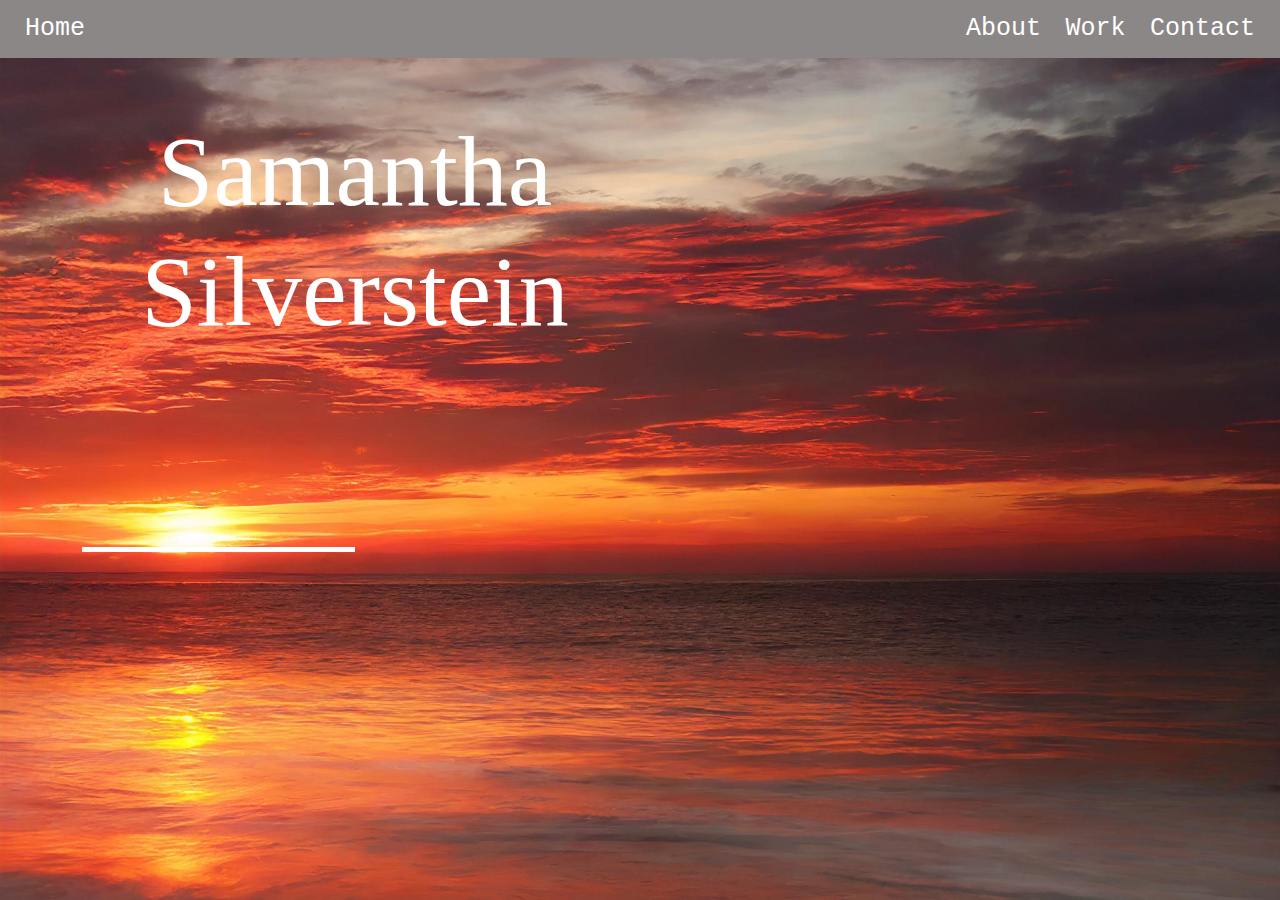
==== index.html @ 14e847f6 "2nd" ====
<!doctype html>
<html lang="en">
  <head>
    <meta charset="utf-8">
    <meta name="viewport" content="width=device-width, initial-scale=1">
    <title>Bootstrap demo</title>
    <link href="https://cdn.jsdelivr.net/npm/bootstrap@5.3.3/dist/css/bootstrap.min.css" rel="stylesheet" integrity="sha384-QWTKZyjpPEjISv5WaRU9OFeRpok6YctnYmDr5pNlyT2bRjXh0JMhjY6hW+ALEwIH" crossorigin="anonymous">
    <link rel="stylesheet" href="style.css">
</head>

  <body>
    <div class="navbar">
        <div class="left-tab">
            <a href="#home">Home</a>
        </div>
        <div class="right-tabs">
            <a href="#about">About</a>
            <a href="#services">Work</a>
            <a href="#contact">Contact</a>
        </div>
        </div>
        <div class="container">
          <div class="row">
            <div class="col-md-6">
<h1 class="sam text-center">Samantha Silverstein</h1>
</div>
</div>
</div>
<div class="container">
  <div class="row">
    <div class="col-md-6">
<div class="lines-container text-center">
    <div class="line"></div>
    <div class="line"></div>
    <div class="line"></div>
    <div class="line"></div>
    <div class="line"></div>
  </div>
</div>
</div>
</div>
    <script src="https://cdn.jsdelivr.net/npm/bootstrap@5.3.3/dist/js/bootstrap.bundle.min.js" integrity="sha384-YvpcrYf0tY3lHB60NNkmXc5s9fDVZLESaAA55NDzOxhy9GkcIdslK1eN7N6jIeHz" crossorigin="anonymous"></script>
  </body>
  <script src="script.js"></script>
</html>
---- style.css ----
body {
    margin: 0;
    font-family: Arial, sans-serif;
}
body {
    background-image: url("portfolio\ images/sunset.jpg");
    background-repeat: no-repeat;
    background-size: cover;
    
   }

.navbar {
    background-color: #8b8787;
    overflow: hidden;
    display: flex;
    justify-content: space-between;
    align-items: center;
    padding: 10px 25px;
}
.left-tab a {
    color: white;
    text-decoration: none;
    font-size: 25px;
    font-family: 'Courier New', Courier, monospace;
}
.right-tabs a {
    color: white;
    text-decoration: none;
    margin-left: 20px;
    font-size: 25px;
    font-family: 'Courier New', Courier, monospace;
}
.right-tabs a:hover {
    background-color: #555;
}
.sam{
   font-size: 100px;
    font-family: inria serif;
    margin: auto;
    text-align: center;
    padding-top: 10%;
    color: white;
}


  .lines-container {
    width: 100%;
    height: 200px; /* Adjust the height as needed */
    position: relative;
  }
  .line {
    position: absolute;
    bottom: 0;
    width: 30%;
    height: 5px;
    background-color: white;
    opacity: 5.5; /* Adjust opacity if needed */
    text-align: center;
    padding-left: 50%;
    
  }
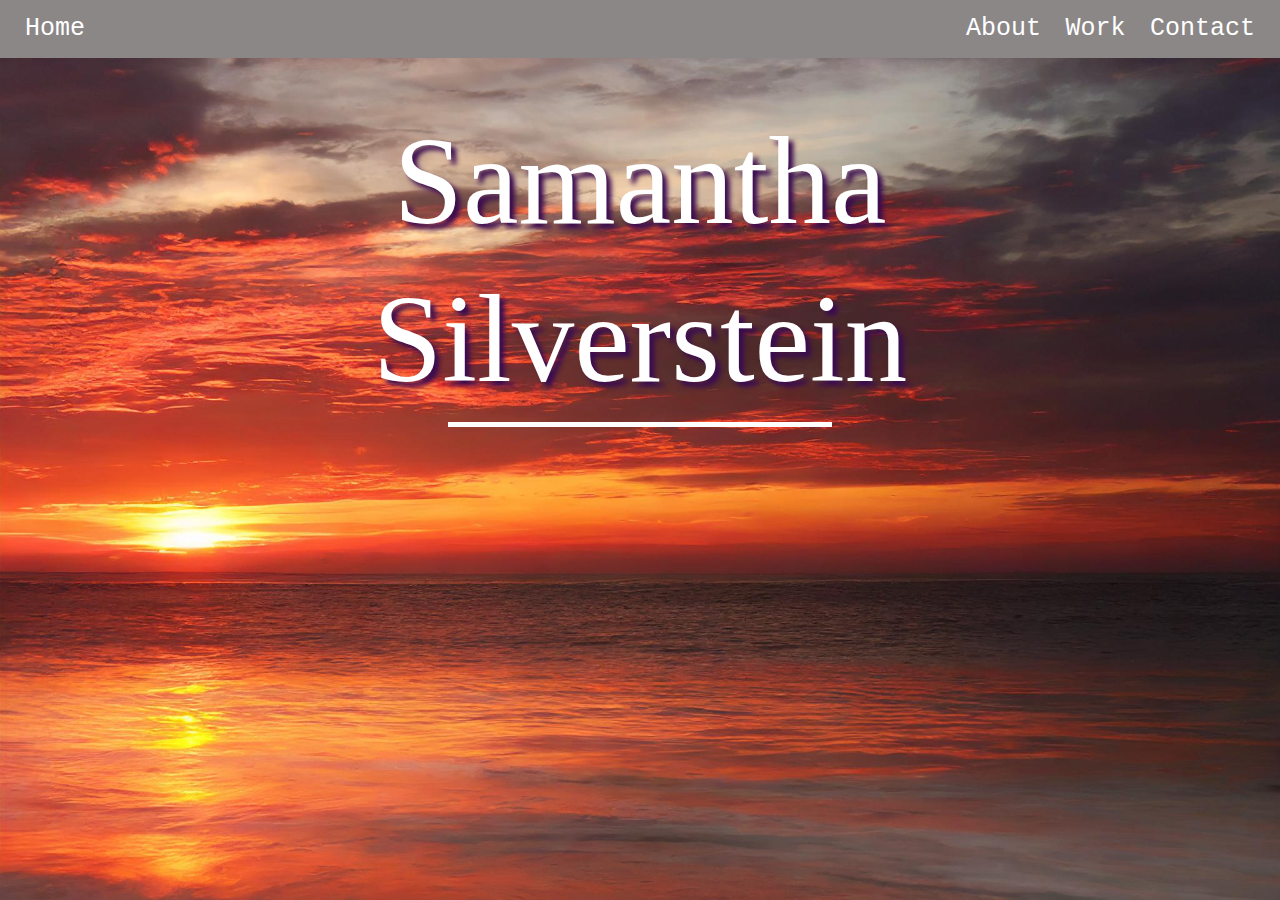
==== commit ecaf8705: "almost" ====
--- a/index.html
+++ b/index.html
@@ -8,37 +8,33 @@
     <link rel="stylesheet" href="style.css">
 </head>
 
-  <body>
+  <body class="body1">
     <div class="navbar">
         <div class="left-tab">
-            <a href="#home">Home</a>
+            <a href="index.html">Home</a>
         </div>
         <div class="right-tabs">
-            <a href="#about">About</a>
-            <a href="#services">Work</a>
-            <a href="#contact">Contact</a>
+          <a href="about.html">About</a>
+          <a href="work.html">Work</a>
+          <a href="contact.html">Contact</a>
         </div>
         </div>
-        <div class="container">
-          <div class="row">
-            <div class="col-md-6">
-<h1 class="sam text-center">Samantha Silverstein</h1>
-</div>
-</div>
-</div>
-<div class="container">
-  <div class="row">
-    <div class="col-md-6">
+        <div class="container-fluid pt-5">
+
+              <div class="row">
+                    <h1 class="titletext">Samantha</h1>
+            </div>
+            <div class="row">
+                  <h1 class="titletextt">Silverstein</h1>
+            </div>
+                </div>
+            <div></div>
+            
+
 <div class="lines-container text-center">
     <div class="line"></div>
-    <div class="line"></div>
-    <div class="line"></div>
-    <div class="line"></div>
-    <div class="line"></div>
   </div>
-</div>
-</div>
-</div>
+
     <script src="https://cdn.jsdelivr.net/npm/bootstrap@5.3.3/dist/js/bootstrap.bundle.min.js" integrity="sha384-YvpcrYf0tY3lHB60NNkmXc5s9fDVZLESaAA55NDzOxhy9GkcIdslK1eN7N6jIeHz" crossorigin="anonymous"></script>
   </body>
   <script src="script.js"></script>
--- a/style.css
+++ b/style.css
@@ -2,13 +2,19 @@
     margin: 0;
     font-family: Arial, sans-serif;
 }
-body {
+.body1 {
     background-image: url("portfolio\ images/sunset.jpg");
     background-repeat: no-repeat;
     background-size: cover;
-    
-   }
-
+}
+.body2 {
+    background-color: rgb(238, 120, 90);
+  }
+  .body3 {
+    background-image: url("portfolio\ images/red.jpg");
+    background-repeat: no-repeat;
+    background-size: cover;
+}
 .navbar {
     background-color: #8b8787;
     overflow: hidden;
@@ -33,13 +39,20 @@
 .right-tabs a:hover {
     background-color: #555;
 }
-.sam{
-   font-size: 100px;
+
+.titletext {
+    color: white;
+    font-size:125px;
     font-family: inria serif;
-    margin: auto;
     text-align: center;
-    padding-top: 10%;
+    text-shadow: 5px 5px 5px rgb(57, 11, 80);
+}
+.titletextt {
     color: white;
+    font-size:125px;
+    font-family: inria serif;
+    text-align: center;
+    text-shadow: 5px 5px 5px rgb(57, 11, 80);
 }
 
 
@@ -50,13 +63,58 @@
   }
   .line {
     position: absolute;
-    bottom: 0;
     width: 30%;
     height: 5px;
     background-color: white;
     opacity: 5.5; /* Adjust opacity if needed */
     text-align: center;
-    padding-left: 50%;
-    
+    margin-left: 35%;
   }
- +  .para{
+    font-size:18px;
+    font-family: sans-serif;
+    text-align: center;
+    color: white;
+  }
+  .container-fluid {
+    padding-top: 250px;
+}
+.years{
+    text-align:center;
+    font-size:35px;
+    color: white;
+    padding-top: 2%;
+}
+.title{
+    font-size:75px;
+    text-align: center;
+    color: white;
+    padding: 3%;
+    font-family: inria serif;
+}
+.text-center{
+    font-size: 65px;
+    text-align: center; 
+    color: white;
+  }
+  .text-right{
+    text-align: center; 
+    font-size: 25px;
+    color: lightblue;
+    margin: 10px;
+    border:3px;
+    border-style:solid; 
+    border-color: white; 
+    padding: 1em;
+  }
+  img.shadow-filter:hover {
+      filter: drop-shadow(8px 8px 10px white);
+  }
+  .here{
+    font-size:25px;
+    color: white;
+  }
+  .arrow{
+    font-size: 35px;
+    color: white;
+  }
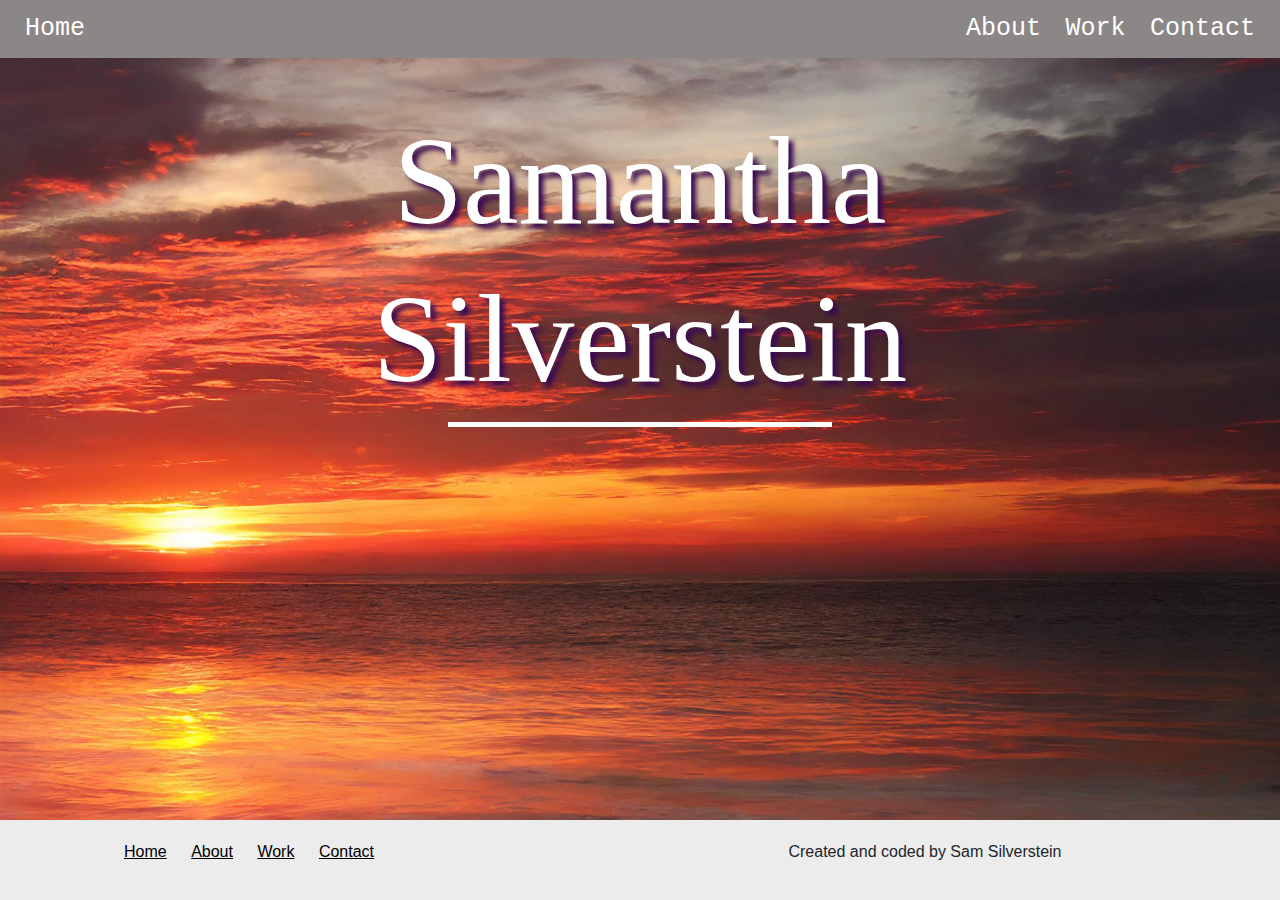
==== commit f2c34b53: "footer" ====
--- a/index.html
+++ b/index.html
@@ -34,7 +34,28 @@
 <div class="lines-container text-center">
     <div class="line"></div>
   </div>
+  <!-- Remove the container if you want to extend the Footer to full width. -->
 
+
+  <footer class="footer">
+    <div class="container">
+      <div class="row justify-content-center">
+        <div class="col-md-6">
+          <ul>
+            <li><a href="index.html">Home</a></li>
+            <li><a href="about.html">About</a></li>
+            <li><a href="work.html">Work</a></li>
+            <li><a href="contact.html">Contact</a></li>
+               
+        </div>
+        <div class="col-md-6">
+          <p class="credit">Created and coded by Sam Silverstein</p>
+        </div>
+      </div>
+    </div>
+  </footer>
+
+       
     <script src="https://cdn.jsdelivr.net/npm/bootstrap@5.3.3/dist/js/bootstrap.bundle.min.js" integrity="sha384-YvpcrYf0tY3lHB60NNkmXc5s9fDVZLESaAA55NDzOxhy9GkcIdslK1eN7N6jIeHz" crossorigin="anonymous"></script>
   </body>
   <script src="script.js"></script>
--- a/style.css
+++ b/style.css
@@ -1,3 +1,4 @@
+
 body {
     margin: 0;
     font-family: Arial, sans-serif;
@@ -9,11 +10,23 @@
 }
 .body2 {
     background-color: rgb(238, 120, 90);
-  }
-  .body3 {
-    background-image: url("portfolio\ images/red.jpg");
+}
+.body3 {
+  background-image: url("portfolio\ images/red.jpg");
     background-repeat: no-repeat;
     background-size: cover;
+}
+.body4{
+  background-color: rgb(238, 120, 90);
+}
+.body5{
+  background-color: rgb(238, 120, 90);;
+}
+.body6{
+  background-color: rgb(238, 120, 90);;
+}
+.body7{
+  background-color: rgb(238, 120, 90);;
 }
 .navbar {
     background-color: #8b8787;
@@ -96,6 +109,7 @@
     font-size: 65px;
     text-align: center; 
     color: white;
+    font-family:'Gill Sans', 'Gill Sans MT', Calibri, 'Trebuchet MS', sans-serif
   }
   .text-right{
     text-align: center; 
@@ -114,7 +128,384 @@
     font-size:25px;
     color: white;
   }
-  .arrow{
-    font-size: 35px;
-    color: white;
-  }
+  .back{
+    font-size: 25px;
+    color: white;
+    text-align: center;
+    padding-top: 10%;
+  }
+  #about {
+    background-image: linear-gradient(
+      rgb(2, 0, 36, 1),
+      rgba(9, 9, 121, 1),
+      rgb(0, 212, 255, 1)
+    );
+  }
+  .bg-grey {
+    background-color: #292929;
+  }
+  .spacer {
+    padding-top: 55px;
+  }
+  .square-flip {
+    -webkit-perspective: 1000;
+    -moz-perspective: 1000;
+    -ms-perspective: 1000;
+    perspective: 1000;
+  
+    -webkit-transform: perspective(1000px);
+    -moz-transform: perspective(1000px);
+    -ms-transform: perspective(1000px);
+    transform: perspective(1000px);
+  
+    -webkit-transform-style: preserve-3d;
+    -moz-transform-style: preserve-3d;
+    -ms-transform-style: preserve-3d;
+    transform-style: preserve-3d;
+  
+    /*border:1px solid #efefef;*/
+  
+    position: relative;
+    float: left;
+    margin: 20px;
+  }
+  .square-flip {
+    width: 400px;
+    height: 400px;
+  }
+  .square,
+  .square2 {
+    width: 100%;
+    height: 100%;
+  }
+  .square {
+    background-size: cover;
+    background-position: center center;
+  
+    -ms-transition: transform 0.6s cubic-bezier(0.5, 0.3, 0.3, 1);
+    transition: transform 0.6s cubic-bezier(0.5, 0.3, 0.3, 1);
+    -webkit-transition: transform 0.6s cubic-bezier(0.5, 0.3, 0.3, 1);
+    overflow: hidden;
+  
+    position: absolute;
+    top: 0;
+  
+    -webkit-backface-visibility: hidden;
+    backface-visibility: hidden;
+  }
+  .square-flip .square {
+    -webkit-transform: rotateY(0deg);
+    -moz-transform: rotateY(0deg);
+    -o-transform: rotateY(0deg);
+    -ms-transform: rotateY(0deg);
+    transform: rotateY(0deg);
+    transform-style: preserve-3d;
+    z-index: 1;
+  }
+  .square-flip:hover .square {
+    -webkit-transform: rotateY(-180deg);
+    -moz-transform: rotateY(-180deg);
+    -o-transform: rotateY(-180deg);
+    -ms-transform: rotateY(-180deg);
+    transform: rotateY(-180deg);
+    transform-style: preserve-3d;
+  }
+  
+  .square2 {
+    background-size: cover;
+    background-position: center center;
+  
+    -ms-transition: transform 0.6s cubic-bezier(0.5, 0.3, 0.3, 1);
+    transition: transform 0.6s cubic-bezier(0.5, 0.3, 0.3, 1);
+    -webkit-transition: transform 0.6s cubic-bezier(0.5, 0.3, 0.3, 1);
+    overflow: hidden;
+  
+    position: absolute;
+    top: 0;
+  
+    -webkit-backface-visibility: hidden;
+    backface-visibility: hidden;
+  }
+  .square-flip .square2 {
+    -webkit-transform: rotateY(180deg);
+    -moz-transform: rotateY(180deg);
+    -o-transform: rotateY(180deg);
+    -ms-transform: rotateY(180deg);
+    transform: rotateY(180deg);
+    transform-style: preserve-3d;
+    z-index: 1;
+  }
+  .square-flip:hover .square2 {
+    -webkit-transform: rotateY(0deg);
+    -moz-transform: rotateY(0deg);
+    -o-transform: rotateY(0deg);
+    -ms-transform: rotateY(0deg);
+    transform: rotateY(0deg);
+    transform-style: preserve-3d;
+  }
+  
+  /*Square content*/
+  .square-container {
+    padding: 40px;
+    text-align: center;
+    position: relative;
+    top: 50%;
+  
+    -ms-transition: transform 0.6s cubic-bezier(0.5, 0.3, 0.3, 1);
+    transition: transform 0.6s cubic-bezier(0.5, 0.3, 0.3, 1);
+    -webkit-transition: transform 0.6s cubic-bezier(0.5, 0.3, 0.3, 1);
+  
+    -webkit-transform: translateY(-50%) translateX(0px) scale(1);
+    -ms-transform: translateY(-50%) translateX(0px) scale(1);
+    transform: translateY(-50%) translateX(0px) scale(1);
+    transform-style: preserve-3d;
+    z-index: 2;
+  }
+  .square-flip:hover .square-container {
+    -webkit-transform: translateY(-50%) translateX(-650px) scale(0.88);
+    -ms-transform: translateY(-50%) translateX(-650px) scale(0.88);
+    transform: translateY(-50%) translateX(-650px) scale(0.88);
+    transform-style: preserve-3d;
+  }
+  
+  .square-container2 {
+    padding: 40px;
+    text-align: center;
+    position: relative;
+    top: 50%;
+  
+    -ms-transition: transform 0.6s cubic-bezier(0.5, 0.3, 0.3, 1);
+    transition: transform 0.6s cubic-bezier(0.5, 0.3, 0.3, 1);
+    -webkit-transition: transform 0.6s cubic-bezier(0.5, 0.3, 0.3, 1);
+  
+    -webkit-transform: translateY(-50%) translateX(650px) translateZ(60px)
+      scale(0.88);
+    -ms-transform: translateY(-50%) translateX(650px) translateZ(60px) scale(0.88);
+    transform: translateY(-50%) translateX(650px) translateZ(60px) scale(0.88);
+  
+    transform-style: preserve-3d;
+    z-index: 2;
+  }
+  .square-flip:hover .square-container2 {
+    -webkit-transform: translateY(-50%) translateX(0px) translateZ(0px) scale(1);
+    -ms-transform: translateY(-50%) translateX(0px) translateZ(0px) scale(1);
+    transform: translateY(-50%) translateX(0px) translateZ(0px) scale(1);
+    transform-style: preserve-3d;
+  }
+  
+  /*Style text*/
+  .square-flip h2 {
+    color: white;
+    font-family: "Coda", cursive;
+    font-weight: 700;
+    font-size: 22px;
+  }
+  .square-flip h3 {
+    color: white;
+    font-family: "Coda", cursive;
+    font-weight: 500;
+    font-size: 16px;
+    line-height: 26px;
+  }
+  /*Elements*/
+  .flip-overlay {
+    display: block;
+    background: rgba(0, 0, 0, 0.5);
+    width: 100%;
+    height: 100%;
+    position: absolute;
+    top: 0;
+  }
+  .align-center {
+    margin: 0 auto;
+  }
+  .kallyas-button {
+    display: block;
+    width: 160px;
+    padding: 18px 30px;
+    font-family: "Coda", cursive;
+    font-weight: 200;
+    color: #fff;
+    background: #ff2024;
+    margin: 0 auto;
+    border-radius: 2px;
+    text-decoration: none;
+    font-size:25px;
+  
+    /* Permalink - use to edit and share this gradient: http://colorzilla.com/gradient-editor/#ffa067+0,ff2959+49,ff2024+100 */
+    background: #ffa067; /* Old browsers */
+    background: -moz-linear-gradient(
+      -45deg,
+      #ffa067 0%,
+      #ff2959 49%,
+      #ff2024 100%
+    ); /* FF3.6-15 */
+    background: -webkit-linear-gradient(
+      -45deg,
+      #ffa067 0%,
+      #ff2959 49%,
+      #ff2024 100%
+    ); /* Chrome10-25,Safari5.1-6 */
+    background: linear-gradient(
+      135deg,
+      #ffa067 0%,
+      #ff2959 49%,
+      #ff2024 100%
+    ); /* W3C, IE10+, FF16+, Chrome26+, Opera12+, Safari7+ */
+    filter: progid:DXImageTransform.Microsoft.gradient( startColorstr='#ffa067', endColorstr='#ff2024',GradientType=1 ); /* IE6-9 fallback on horizontal gradient */
+  }
+  
+  /*ADD SHADOWS OPTIONAL*/
+  .square-flip .square .boxshadow,
+  .square-flip .square .textshadow,
+  .square-flip .square2 .boxshadow,
+  .square-flip .square2 .textshadow {
+    -ms-transition: 0.6s;
+    transition: 0.6s;
+    -webkit-transition: 0.6s;
+  }
+  
+  .square-flip .square .boxshadow {
+    -webkit-box-shadow: 24px 42px 58px -8px rgba(0, 0, 0, 0.3);
+    -moz-box-shadow: 24px 42px 58px -8px rgba(0, 0, 0, 0.3);
+    box-shadow: 24px 42px 58px -8px rgba(0, 0, 0, 0.3);
+  }
+  .square-flip .square .textshadow {
+    -webkit-text-shadow: 24px 42px 58px -8px rgba(0, 0, 0, 0.3);
+    -moz-text-shadow: 24px 42px 58px -8px rgba(0, 0, 0, 0.3);
+    text-shadow: 24px 42px 58px -8px rgba(0, 0, 0, 0.3);
+  }
+  .square-flip:hover .square .boxshadow,
+  .square-flip:hover .square .textshadow {
+    -webkit-box-shadow: 240px 42px 58px -8px rgba(0, 0, 0, 0);
+    -moz-box-shadow: 240px 42px 58px -8px rgba(0, 0, 0, 0);
+    box-shadow: 240px 42px 58px -8px rgba(0, 0, 0, 0);
+  }
+  
+  .square-flip .square2 .boxshadow {
+    -webkit-box-shadow: 240px 42px 58px -8px rgba(0, 0, 0, 0);
+    -moz-box-shadow: 240px 42px 58px -8px rgba(0, 0, 0, 0);
+    box-shadow: 240px 42px 58px -8px rgba(0, 0, 0, 0);
+  }
+  .square-flip .square2 .textshadow {
+    -webkit-text-shadow: 240px 42px 58px -8px rgba(0, 0, 0, 0);
+    -moz-text-shadow: 240px 42px 58px -8px rgba(0, 0, 0, 0);
+    text-shadow: 240px 42px 58px -8px rgba(0, 0, 0, 0);
+  }
+  .square-flip:hover .square2 .boxshadow,
+  .square-flip:hover .square2 .textshadow {
+    -webkit-box-shadow: 24px 42px 58px -8px rgba(0, 0, 0, 0.3);
+    -moz-box-shadow: 24px 42px 58px -8px rgba(0, 0, 0, 0.3);
+    box-shadow: 24px 42px 58px -8px rgba(0, 0, 0, 0.3);
+  }
+  
+  /*You can delete this style*/
+  .centerflipcards {
+    display: block;
+    width: 1330px;
+    height: 440px;
+    text-align: center;
+    margin: 0 auto;
+    margin-top: 25px;
+  }
+  .clearfix {
+    clear: both;
+  }
+  .centerflipcards p {
+    font-family: "Coda", cursive;
+    font-size: 13px;
+    margin-top: 10px;
+    font-weight: 700;
+  }
+  
+  #options {
+    background-image: url("portfolio\ images/red.jpg");
+  }
+  html,
+  body {
+    overflow-x: hidden;
+  }
+  
+
+  
+  .padding-toptext {
+    padding-top: 45px;
+  }
+.form-group {
+    margin-bottom: 15px;
+}
+.form-group label {
+    display: block;
+    margin-bottom: 5px;
+}
+.form-group input,
+.form-group textarea {
+    width: 100%;
+    padding: 8px;
+    border: 1px solid #ccc;
+    border-radius: 3px;
+}
+.form-group textarea {
+    height: 100px;
+}
+.form-group button {
+    padding: 8px 12px;
+    border: none;
+    border-radius: 3px;
+    background-color: rgb(133, 133, 133)
+    color: #fff;
+    cursor: pointer;
+}
+.form-group button:hover {
+    background-color: rgb(57, 11, 80);
+    color: white
+}
+.carousel-control-prev-icon,
+.carousel-control-next-icon {
+    height: 100px;
+    width: 100px;
+    background-size: 100%, 100%;
+    background-image: none;
+    padding: 20%;
+}
+
+.carousel-control-next-icon:after {
+    content: '>';
+    font-size: 55px;
+    color: gray;
+}
+
+.carousel-control-prev-icon:after {
+    content: '<';
+    font-size: 55px;
+    color: gray
+}
+.footer {
+  background-color: #ECECEC;
+  padding: 20px 0;
+  bottom: 0;
+  width: 100%;
+  position: absolute;
+
+}
+
+.footer ul a {
+  list-style: none;
+  padding: 0;
+  text-align: center;
+  color:black;
+  font-family: "Poppins", sans-serif;
+}
+
+.footer ul li {
+  display: inline-block;
+  margin: 0 10px;
+  bottom: 10px;
+}
+
+.footer .credit {
+  text-align: center;
+  bottom: 10px;
+  right: 10px;
+  font-family: "Poppins", sans-serif;
+}
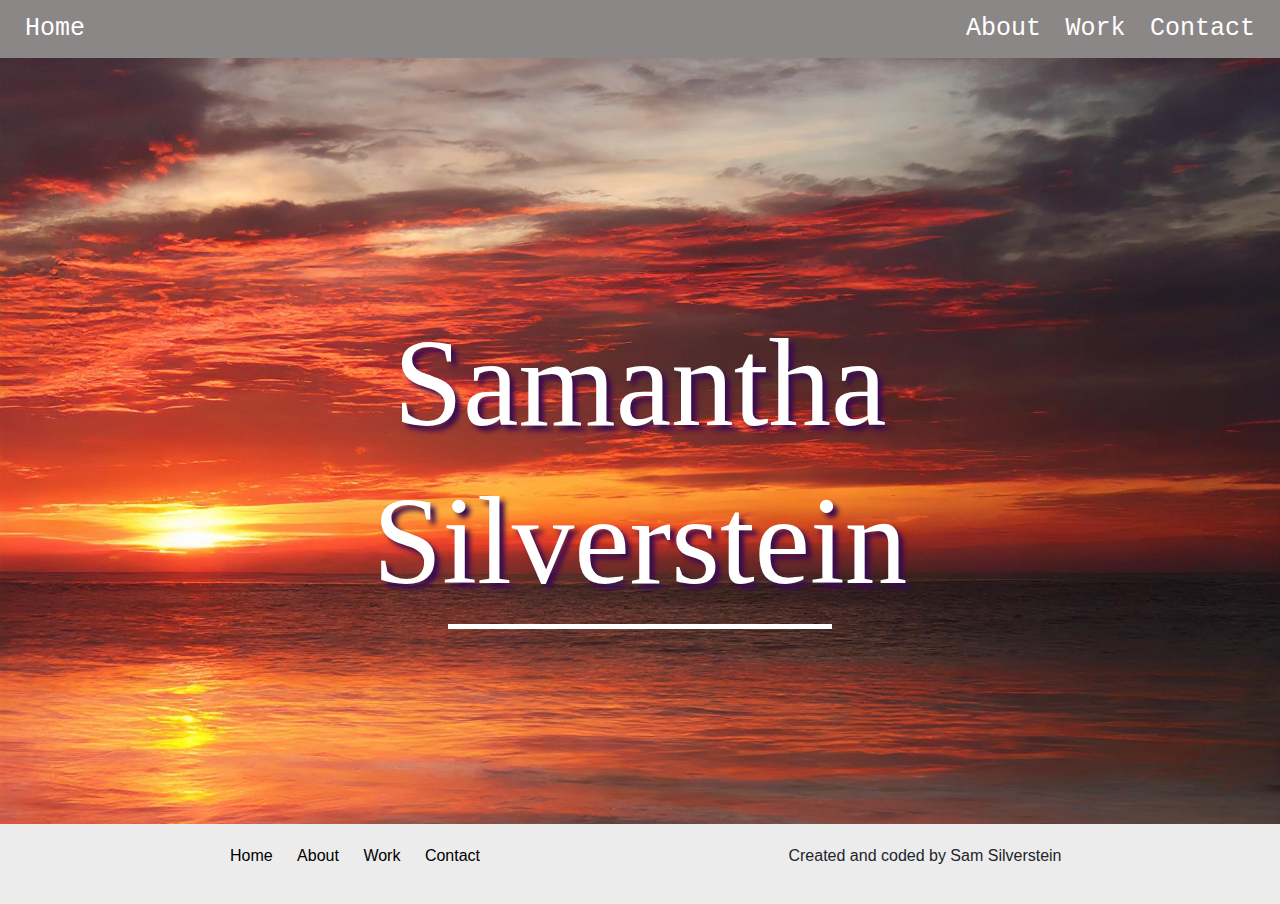
==== commit d953fc3a: "final" ====
--- a/index.html
+++ b/index.html
@@ -19,7 +19,7 @@
           <a href="contact.html">Contact</a>
         </div>
         </div>
-        <div class="container-fluid pt-5">
+        <div class="container-fluid">
 
               <div class="row">
                     <h1 class="titletext">Samantha</h1>
@@ -28,7 +28,7 @@
                   <h1 class="titletextt">Silverstein</h1>
             </div>
                 </div>
-            <div></div>
+            
             
 
 <div class="lines-container text-center">
@@ -52,7 +52,6 @@
           <p class="credit">Created and coded by Sam Silverstein</p>
         </div>
       </div>
-    </div>
   </footer>
 
        
--- a/style.css
+++ b/style.css
@@ -483,29 +483,29 @@
 .footer {
   background-color: #ECECEC;
   padding: 20px 0;
-  bottom: 0;
   width: 100%;
-  position: absolute;
-
-}
-
-.footer ul a {
-  list-style: none;
+  position: relative;
+  margin-top: auto; /* This pushes the footer to the bottom of the page */
+}
+
+.footer ul {
   padding: 0;
   text-align: center;
-  color:black;
-  font-family: "Poppins", sans-serif;
 }
 
 .footer ul li {
   display: inline-block;
   margin: 0 10px;
-  bottom: 10px;
+}
+
+.footer ul a {
+  color: black;
+  font-family: "Poppins", sans-serif;
+  text-decoration: none;
 }
 
 .footer .credit {
   text-align: center;
-  bottom: 10px;
-  right: 10px;
   font-family: "Poppins", sans-serif;
 }
+Updated HTML: